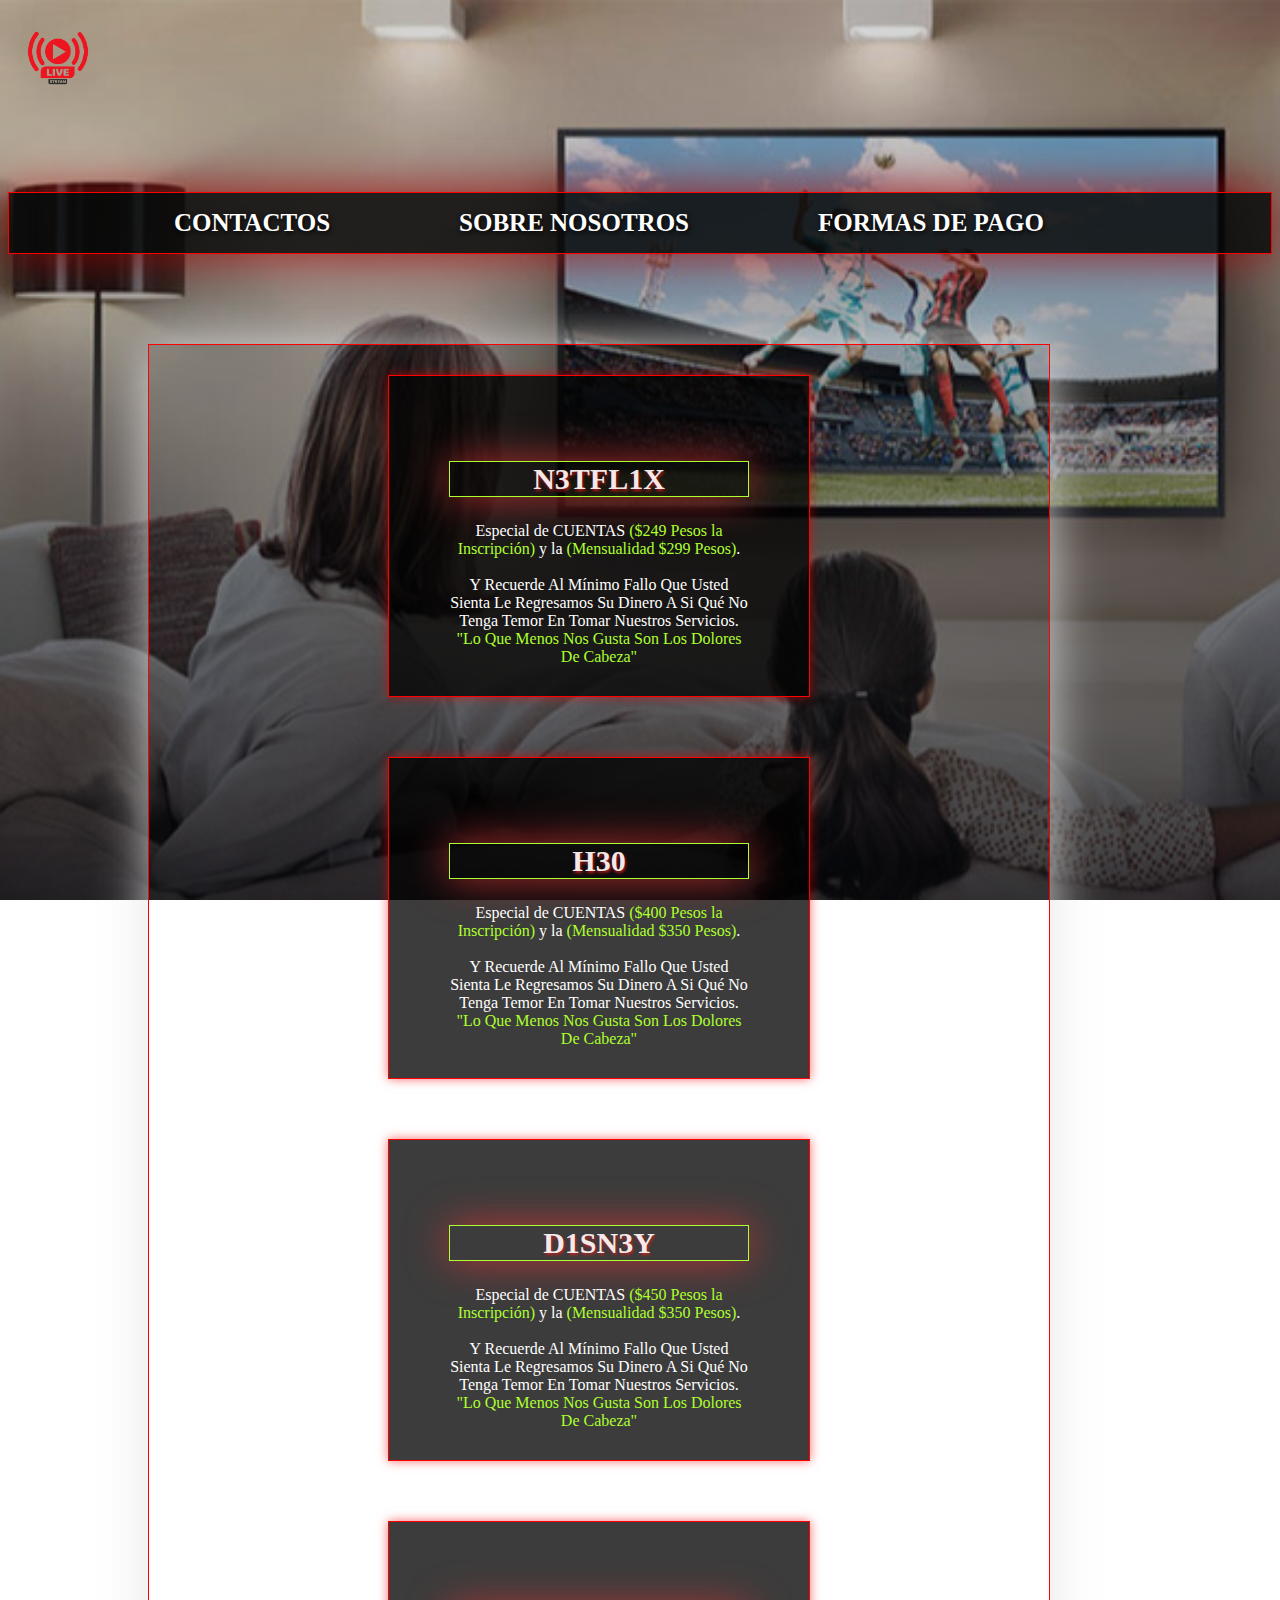
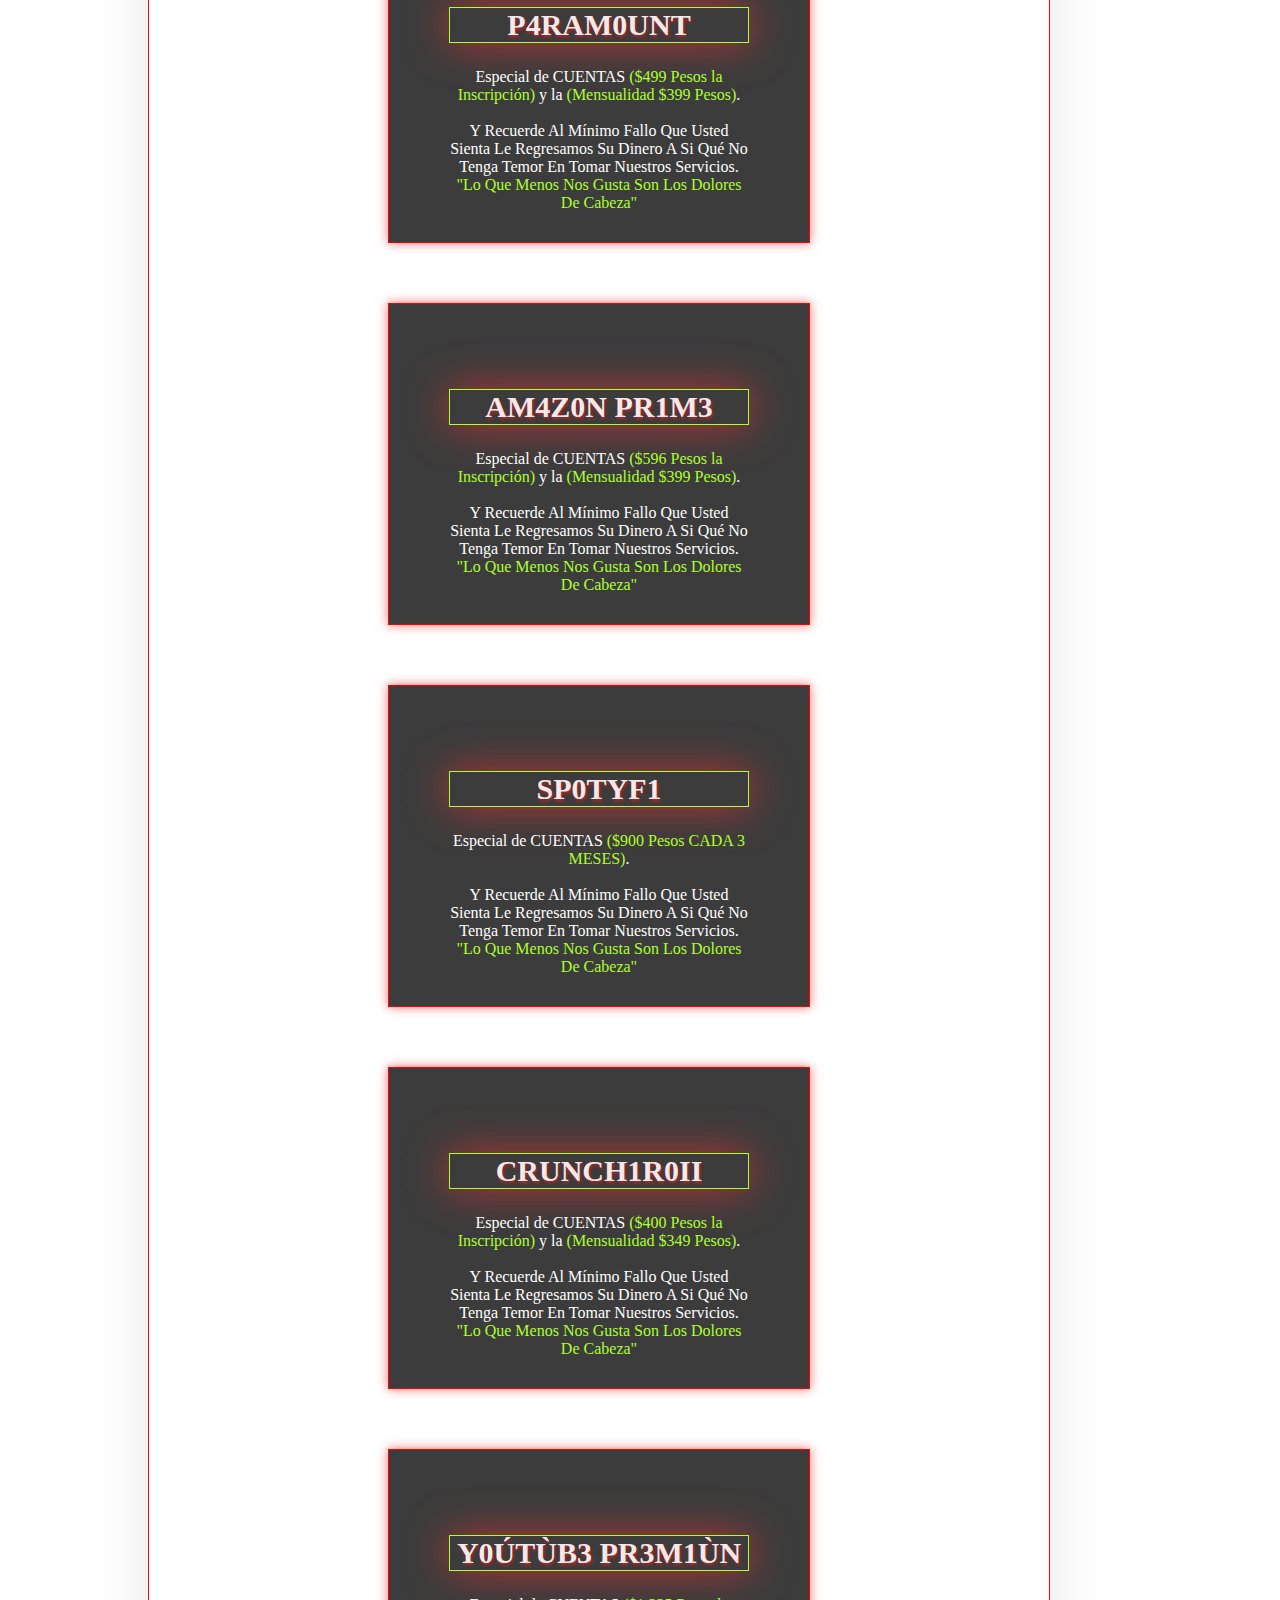
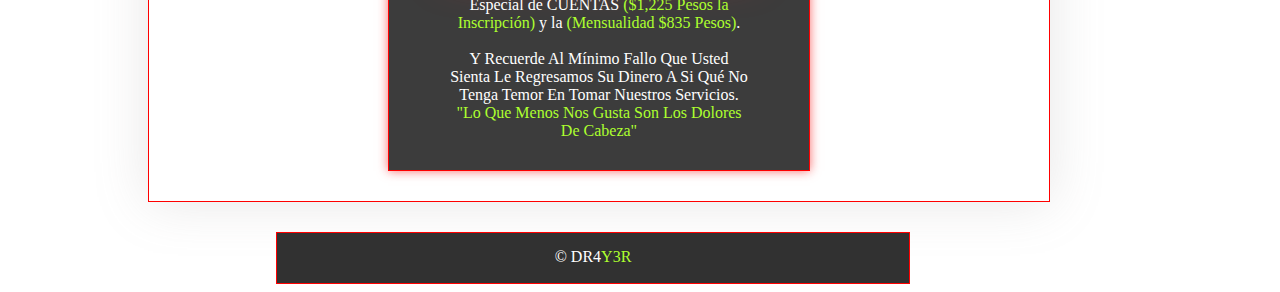
==== index.html @ 32d729c8 "Add files via upload" ====
<!DOCTYPE html>
<html lang="en">

<head>
    <meta charset="UTF-8">
    <meta http-equiv="X-UA-Compatible" content="IE=edge">
    <meta name="viewport" content="width=device-width, initial-scale=1.0">
    <title>SERVICIOS-RD</title>
    <link rel="stylesheet" href="style.css">
    <link rel="icon" href="./IMG/Favicons/favo1.png">
</head>

<body>

   
    <img src="./IMG/logo/logo.png" alt="logo" width="100    px" class="logo">
    <nav class="menu">
       
        <ul>
            
            <a href="">
                <li>CONTACTOS</li>
            </a>
            <a href="">
                <li>SOBRE NOSOTROS</li>
            </a>
            <a href="">
                <li>FORMAS DE PAGO</li>
            </a>
        </ul>
    </nav>



    <section id="servicios">

        <div class="one">
            <h2 class="titulos">N3TFL1X</h2>

            <p class="todos">



                Especial de CUENTAS  <span class="verde">($249 Pesos la Inscripción)</span> y la <span class="verde">(Mensualidad $299 Pesos)</span>. <br> <br>     

                Y Recuerde Al Mínimo Fallo Que Usted Sienta Le Regresamos Su Dinero A Si Qué No Tenga Temor En Tomar
                Nuestros Servicios. <span class="verde">"Lo Que Menos Nos Gusta Son Los Dolores De Cabeza"</span></p>
        </div>


        <div class="one">

            <h2 class="titulos">H30</h2>

            
            <p class="todos">



                Especial de CUENTAS  <span class="verde">($400 Pesos la Inscripción)</span> y la <span class="verde">(Mensualidad $350 Pesos)</span>. <br> <br>     

                Y Recuerde Al Mínimo Fallo Que Usted Sienta Le Regresamos Su Dinero A Si Qué No Tenga Temor En Tomar
                Nuestros Servicios. <span class="verde">"Lo Que Menos Nos Gusta Son Los Dolores De Cabeza"</span></p>
        </div>

        <div class="one">

            <h2 class="titulos">D1SN3Y</h2>
            
            <p class="todos">



                Especial de CUENTAS  <span class="verde">($450 Pesos la Inscripción)</span> y la <span class="verde">(Mensualidad $350 Pesos)</span>. <br> <br>     

                Y Recuerde Al Mínimo Fallo Que Usted Sienta Le Regresamos Su Dinero A Si Qué No Tenga Temor En Tomar
                Nuestros Servicios. <span class="verde">"Lo Que Menos Nos Gusta Son Los Dolores De Cabeza"</span></p>
        </div>

        <div class="one">

            <h2 class="titulos">P4RAM0UNT</h2>
            
            <p class="todos">



                Especial de CUENTAS  <span class="verde">($499 Pesos la Inscripción)</span> y la <span class="verde">(Mensualidad $399 Pesos)</span>. <br> <br>     

                Y Recuerde Al Mínimo Fallo Que Usted Sienta Le Regresamos Su Dinero A Si Qué No Tenga Temor En Tomar
                Nuestros Servicios. <span class="verde">"Lo Que Menos Nos Gusta Son Los Dolores De Cabeza"</span></p>
        </div>

        <div class="one">

            <h2 class="titulos">AM4Z0N PR1M3</h2>
            
            <p class="todos">



                Especial de CUENTAS  <span class="verde">($596 Pesos la Inscripción)</span> y la <span class="verde">(Mensualidad $399 Pesos)</span>. <br> <br>     

                Y Recuerde Al Mínimo Fallo Que Usted Sienta Le Regresamos Su Dinero A Si Qué No Tenga Temor En Tomar
                Nuestros Servicios. <span class="verde">"Lo Que Menos Nos Gusta Son Los Dolores De Cabeza"</span></p>
        </div>

        <div class="one">

            <h2 class="titulos">SP0TYF1</h2>
           
            <p class="todos">



                Especial de CUENTAS  <span class="verde">($900 Pesos  CADA 3 MESES)</span>. <br> <br>     

                Y Recuerde Al Mínimo Fallo Que Usted Sienta Le Regresamos Su Dinero A Si Qué No Tenga Temor En Tomar
                Nuestros Servicios. <span class="verde">"Lo Que Menos Nos Gusta Son Los Dolores De Cabeza"</span></p>
        </div>

        <div class="one">

            <h2 class="titulos">CRUNCH1R0II</h2>
            
            <p class="todos">



                Especial de CUENTAS  <span class="verde">($400 Pesos la Inscripción)</span> y la <span class="verde">(Mensualidad $349 Pesos)</span>. <br> <br>     

                Y Recuerde Al Mínimo Fallo Que Usted Sienta Le Regresamos Su Dinero A Si Qué No Tenga Temor En Tomar
                Nuestros Servicios. <span class="verde">"Lo Que Menos Nos Gusta Son Los Dolores De Cabeza"</span></p>
        </div>

        <div class="one">

            <h2 class="titulos">Y0ÚTÙB3 PR3M1ÙN</h2>
            
            <p class="todos">



                Especial de CUENTAS  <span class="verde">($1,225 Pesos la Inscripción)</span> y la <span class="verde">(Mensualidad $835 Pesos)</span>. <br> <br>     

                Y Recuerde Al Mínimo Fallo Que Usted Sienta Le Regresamos Su Dinero A Si Qué No Tenga Temor En Tomar
                Nuestros Servicios. <span class="verde">"Lo Que Menos Nos Gusta Son Los Dolores De Cabeza"</span></p>
        </div>






        </div>

    </section>

    <footer>

        <p class="foot">&#169; DR4<span class="verde">Y3R</span></p>

    </footer>





</body>

</html>
---- style.css ----
body {
    background: linear-gradient(rgba(5, 7, 12, 0.15), rgba(5, 7, 12, 0.70)),
        url(./IMG/wallpapers/fondo2.jpg);
    background-repeat: no-repeat;
    background-size: 100%;
    background-attachment: fixed;
    background-size: cover;

}

/*CONTROL DEL LOGO*/

.logo {
    margin-left: 0px;

}
/*FIN CONTROL DEL LOGO*/



/* AREA DEL MENU */

.menu {
    border: 1px solid red;
    
    margin-top: 80px;
    background-color: rgba(8, 8, 8, 0.836);
    box-shadow: 0px 0px 50px rgba(163, 4, 4, 0.849);
}

a {
    color: white;
    text-shadow: 1px 2px 5px black;
    text-decoration: none;

}

.menu li {
    text-align: center;
    text-decoration: none;
    display: inline-block;
    padding: 10px;
    margin-left: 140px;
    font-size: 30px;
    font-weight: bold;


}

ul {

    text-decoration: none;
}

/* FIN AREA DEL MENU */






/*AREA DE SERVICIOS*/

#servicios {
    border: 1px solid red;
    width: 1000px;
    margin-left: 200px;
    margin-top: 90px;
    overflow: hidden;
    text-align: center;
    box-shadow: 0px 0px 50px rgba(228, 227, 227, 0.89);
    

}

.titulos {
    color: rgba(252, 246, 246, 0.959);
    font-size: 30px;

   
    border: 1px solid white;
    text-align: center;
    border-color: greenyellow;
    box-shadow:0px 0px 40px rgba(199, 52, 52, 0.89) ;
   

    text-shadow: 1px 2px 3px rgba(221, 28, 28, 0.822);
    font-weight: bold;
}


.one {
    display: flexbox;
    border: 1px solid red;
    width: 300px;
    height: 200px;
    margin: 30px;
    display: inline-block;
    padding: 60px;
    background-color: rgba(3, 3, 3, 0.774);
    box-shadow: 0px 0px 10px rgba(245, 0, 0, 0.575);
}

/*FIN AREA DE SERVICIOS*/




/*PARRAFOS*/

.todos {
    color: white;
    cursor: pointer;
}

/*FIN PARRAFOS*/



/* SPANES DE PARAFFOS DE PRECIOS */

.verde {
    color: greenyellow;
}


/*FIN SPANES DE PARAFFOS DE PRECIOS */




/*FOOTER*/
footer {
    border: 1px solid red;
    margin-top: 50px;
    text-align: center;
    background-color: rgba(8, 8, 8, 0.836);
    width: 50%;
    height: 50px;
    margin: auto;
}

.foot {
    color: white;
}

/*FIN FOOTER*/




/*HOVERS*/
a :hover {
    color: white;
    text-shadow: 1px 2px 5px rgba(196, 16, 16, 0.952);
    text-decoration: underline;

}

.todos :hover {
    text-shadow: 1px 2px 5px rgba(196, 16, 16, 0.952);
}

.one :hover {
    cursor: pointer;

}



/* FIN HOVERS*/



/*INICIO RESPONSIVE*/



    @media (max-width: 1282px) {
        .menu li {
            text-align: center;
            text-decoration: none;
            display: inline-block;
            padding: 0px;
            margin-left: 125px;
            font-size: 25px;
            font-weight: bold;
        
        
        }

        #servicios {
            border: 1px solid red;
            width: 900px;
            margin-left: 140px;
            margin-top: 90px;
            overflow: hidden;
            text-align: center;
            box-shadow: 0px 0px 50px rgba(228, 227, 227, 0.89);
            
        
        }


        footer {
            border: 1px solid red;
            margin-top: 30px;
            text-align: center;
            background-color: rgba(8, 8, 8, 0.836);
            margin-right: 362px;
        }

        .foot {
            color: white;
            text-align: center;
            
            width: 80px;
            margin: auto ;
            margin-top: 15px;
            
        }
        

    /*RESPONSIVE 2 */

    @media (max-width: 1054px) {
        .menu li {
            text-align: center;
            text-decoration: none;
            display: inline-block;
            padding: 0px;
            margin-left: 110px;
            font-size: 20px;
            font-weight: bold;
        
        
        }

        #servicios {
            border: 1px solid red;
            width: 750px;
            margin-left: 140px;
            margin-top: 90px;
            overflow: hidden;
            text-align: center;
            box-shadow: 0px 0px 50px rgba(228, 227, 227, 0.89);
            
        
        }


        footer {
            border: 1px solid red;
            margin-top: 30px;
            text-align: center;
            background-color: rgba(8, 8, 8, 0.836);
            margin-right: 256px;
        }

        .foot {
            color: white;
            text-align: center;
            
            width: 80px;
            margin: auto ;
            margin-top: 15px;
            
        }
        
        


        /*RESPONSIVE 3 */
        @media (max-width: 898px) {

            .menu li {
                text-align: center;
                text-decoration: none;
                display: inline-block;
                padding: 0px;
                margin-left: 100px;
                font-size: 15px;
                font-weight: bold;
            
            
            }
    
            #servicios {
                border: 1px solid red;
                width: 500px;
                margin-left: 180px;
                margin-top: 90px;
                overflow: hidden;
                text-align: center;
                box-shadow: 0px 0px 50px rgba(228, 227, 227, 0.89);
                
            
            }
    
    
            footer {
                border: 1px solid red;
                margin-top: 30px;
                text-align: center;
                background-color: rgba(8, 8, 8, 0.836);
                margin-right: 220px;
            }
    
            .foot {
                color: white;
                text-align: center;
                
                width: 80px;
                margin: auto ;
                margin-top: 15px;
                
            }

            /*RESPONSIVE 4 */

        @media (max-width: 734px) {

        


            .menu li {
                text-align: center;
                text-decoration: none;
                display: inline-block;
                padding: 0px;
                margin-left: 70px;
                font-size: 15px;
                font-weight: bold;
            
            
            }
    
            #servicios {
                border: 1px solid red;
                width: 500px;
                margin-left: 120px;
                margin-top: 90px;
                overflow: hidden;
                text-align: center;
                box-shadow: 0px 0px 50px rgba(228, 227, 227, 0.89);
                
            
            }
    
    
            footer {
                border: 1px solid red;
                margin-top: 30px;
                text-align: center;
                background-color: rgba(8, 8, 8, 0.836);
                margin-right: 157px;
            }
    
            .foot {
                color: white;
                text-align: center;
                
                width: 80px;
                margin: auto ;
                margin-top: 15px;
                
            }
            


            
     /*RESPONSIVE 5 */

     @media (max-width: 650px) {

        


        .menu li {
            text-align: center;
            text-decoration: none;
            display: inline-block;
            padding: 0px;
            margin-left: 80px;
            font-size: 10px;
            
            font-weight: bold;
        
        
        }

        #servicios {
            border: 1px solid red;
            width: 500px;
            margin-left: 67px;
            margin-top: 90px;
            overflow: hidden;
            text-align: center;
            box-shadow: 0px 0px 50px rgba(228, 227, 227, 0.89);
            
        
        }


        footer {
            border: 1px solid red;
            margin-top: 30px;
            text-align: center;
            background-color: rgba(8, 8, 8, 0.836);
            margin-right: 157px;
        }

        .foot {
            color: white;
            text-align: center;
            
            width: 80px;
            margin: auto ;
            margin-top: 15px;
            
        }

        /*RESPONSIVE 6 */

     @media (max-width: 582px) {

        


        .menu li {
            text-align: center;
            text-decoration: none;
            display: inline-block;
            padding: 0px;
            margin-left: 60px;
            font-size: 10px;
            
            font-weight: bold;
        
        
        }

        #servicios {
            border: 1px solid red;
            width: 500px;
            margin-left: 30px;
            margin-top: 90px;
            overflow: hidden;
            text-align: center;
            box-shadow: 0px 0px 50px rgba(228, 227, 227, 0.89);
            
        
        }


        footer {
            border: 1px solid red;
            margin-top: 30px;
            text-align: center;
            background-color: rgba(8, 8, 8, 0.836);
            margin-right: 132px;
        }

        .foot {
            color: white;
            text-align: center;
            
            width: 80px;
            margin: auto ;
            margin-top: 15px;
            
        }


        /*RESPONSIVE 7 */

     @media (max-width: 542px) {

        


        .menu li {
            text-align: center;
            text-decoration: none;
            display: inline-block;
            padding: 0px;
            margin-left: 50px;
            font-size: 10px;
            
            font-weight: bold;
        
        
        }

        #servicios {
            border: none;
            width: 350px;
            margin-left: 89px;
            margin-top: 90px;
            overflow: hidden;
            text-align: center;
            box-shadow: 0px 0px 50px rgba(228, 227, 227, 0.89);
            
        
        }

        .titulos {
            
            font-size: 15px;
        
           
        
        }
        
        
        .one {
            display: flexbox;
            border: 1px solid red;
            width: 200px;
            height: 100px;
            margin: 5px;
            
            
            display: inline-block;
            padding: 60px;
            background-color: rgba(3, 3, 3, 0.774);
            box-shadow: 0px 0px 10px rgba(245, 0, 0, 0.575);
            font-size: 10px;
        }










        footer {
            border: 1px solid red;
            margin-top: 30px;
            text-align: center;
            background-color: rgba(8, 8, 8, 0.836);
            margin-right: 127px;
               }

        .foot {
            color: white;
            text-align: center;
            
            width: 80px;
            margin: auto ;
            margin-top: 15px;
            
        }



            /*RESPONSIVE 8 */

     @media (max-width: 462px) {

        


        .menu li {
            text-align: center;
            text-decoration: none;
            display: block;
            padding: 0px;
            margin-left: 0px;
            font-size: 15px;
            
            font-weight: bold;
        
        
        }

        #servicios {
            border: none;
            width: 350px;
            margin-left: 66px;
            margin-top: 90px;
            overflow: hidden;
            text-align: center;
            box-shadow: 0px 0px 50px rgba(228, 227, 227, 0.89);
            
        
        }

        .titulos {
            
            font-size: 15px;
        
           
        
        }
        
        
        .one {
            display: flexbox;
            border: 1px solid red;
            width: 200px;
            height: 100px;
            margin: 5px;
            
            
            display: inline-block;
            padding: 60px;
            background-color: rgba(3, 3, 3, 0.774);
            box-shadow: 0px 0px 10px rgba(245, 0, 0, 0.575);
            font-size: 10px;
        }










        footer {
            border: 1px solid red;
            margin-top: 30px;
            text-align: center;
            background-color: rgba(8, 8, 8, 0.836);
            margin-right: 91px;
               }

        .foot {
            color: white;
            text-align: center;
            
            width: 80px;
            margin: auto ;
            margin-top: 15px;
            
        }


        
            /*RESPONSIVE 9 */

     @media (max-width: 356px) {


        
        .menu  {
           border: none;
           margin-right: 35px;
          box-shadow: none;
          background-color: transparent;
            
           width: 100;
        
        
        }

        


        .menu li {
            text-align: center;
            text-decoration: none;
            display: block;
            padding: 0px;
            margin-left: 5px;
            font-size: 15px;
            
            font-weight: bold;
        
        
        }

        #servicios {
            border: none;
            width: 350px;
            margin-left: -6px;
            margin-top: 90px;
            overflow: hidden;
            text-align: center;
            box-shadow: 0px 0px 50px rgba(228, 227, 227, 0.89);
            
        
        }

        .titulos {
            
            font-size: 15px;
        
           
        
        }
        
        
        .one {
            display: flexbox;
            border: 1px solid red;
            width: 200px;
            height: 100px;
            margin: 5px;
            
            
            display: inline-block;
            padding: 60px;
            background-color: rgba(3, 3, 3, 0.774);
            box-shadow: 0px 0px 10px rgba(245, 0, 0, 0.575);
            font-size: 10px;
        }










        footer {
            border: 1px solid red;
            margin-top: 30px;
            text-align: center;
            background-color: rgba(8, 8, 8, 0.836);
            margin-right: 76px;
               }

        .foot {
            color: white;
            text-align: center;
            
            width: 80px;
            margin: auto ;
            margin-top: 15px;
            
        }




















        }
















/*FIN RESPONSIVE*/
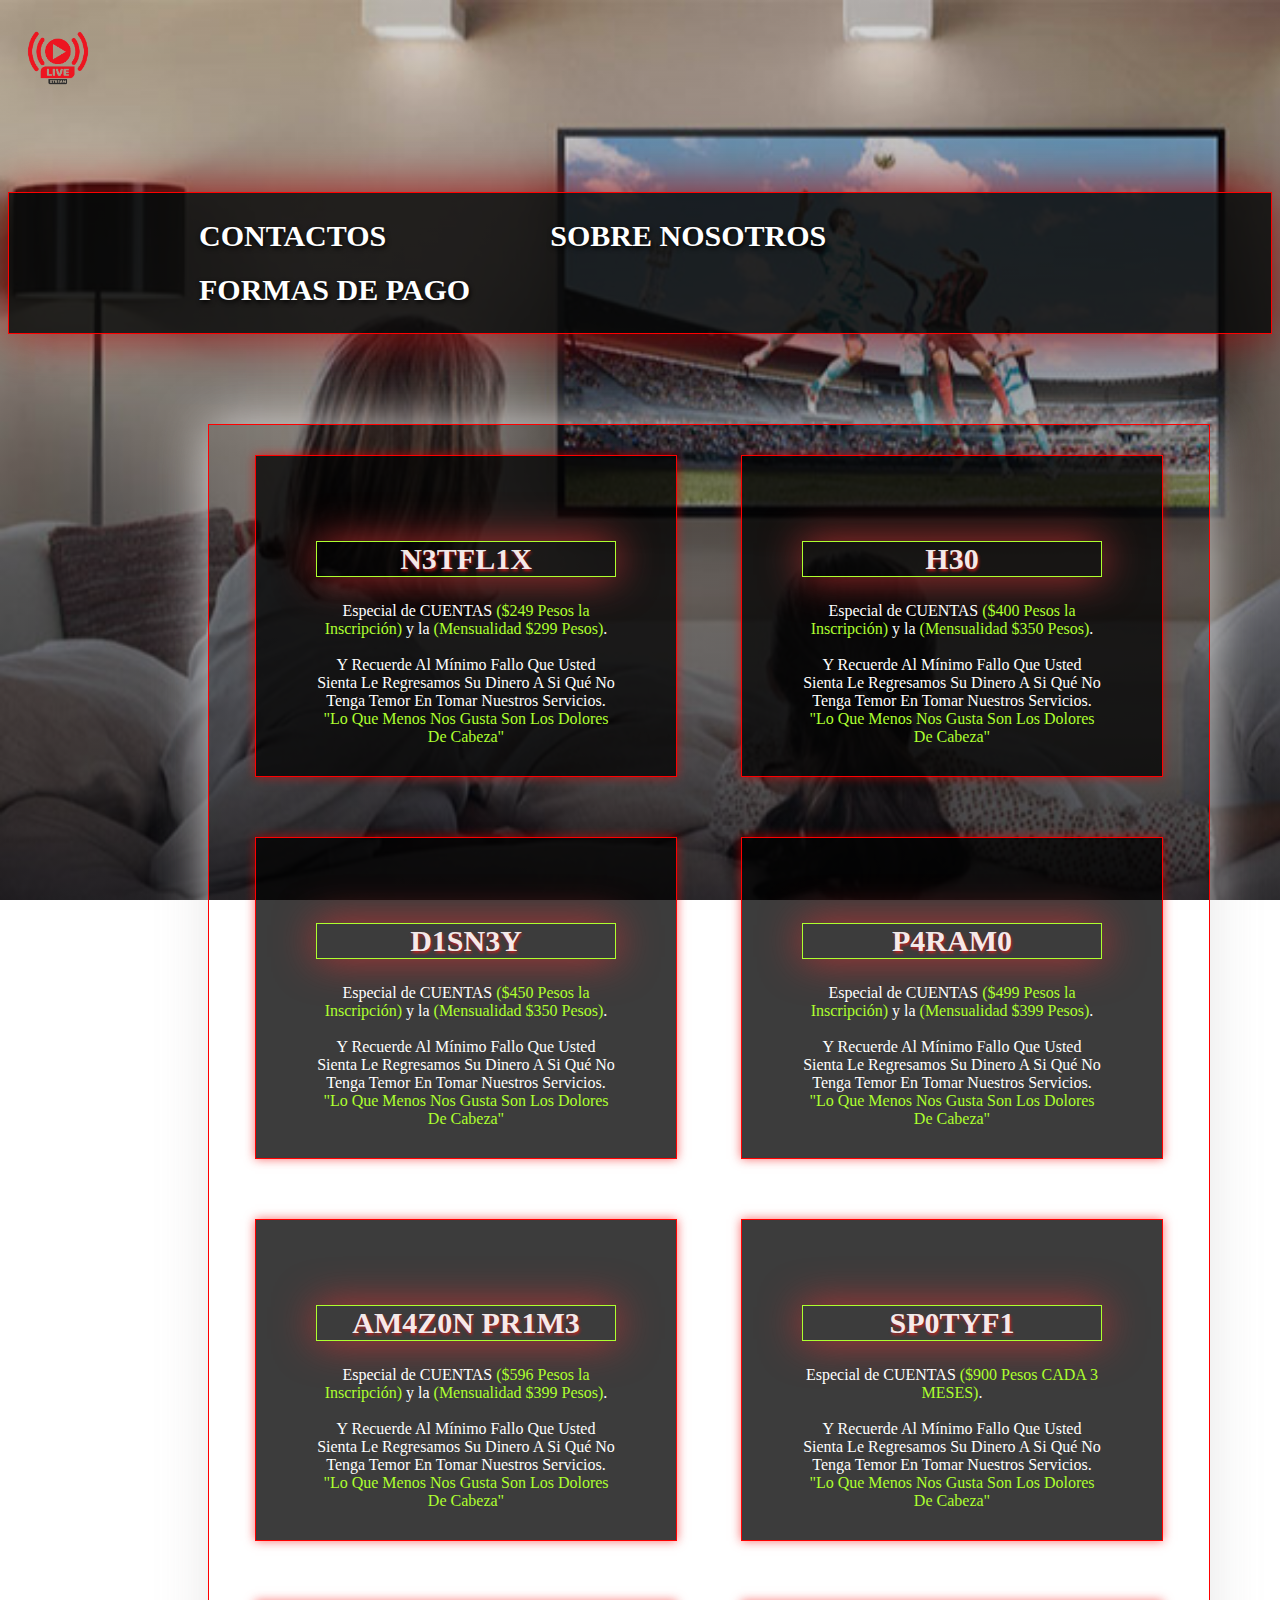
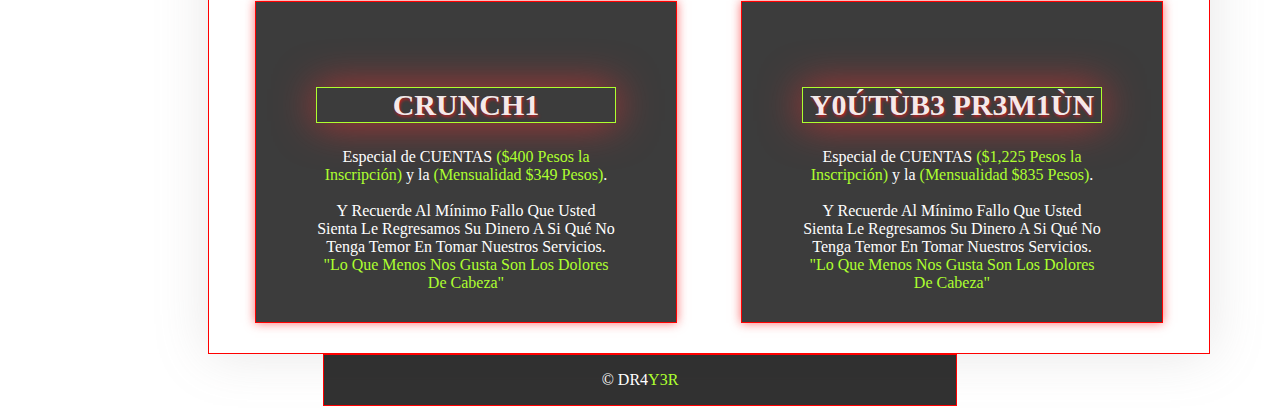
==== commit adc9dad4: "Add files via upload" ====
--- a/index.html
+++ b/index.html
@@ -12,12 +12,12 @@
 
 <body>
 
-   
+
     <img src="./IMG/logo/logo.png" alt="logo" width="100    px" class="logo">
     <nav class="menu">
-       
+
         <ul>
-            
+
             <a href="">
                 <li>CONTACTOS</li>
             </a>
@@ -41,7 +41,8 @@
 
 
 
-                Especial de CUENTAS  <span class="verde">($249 Pesos la Inscripción)</span> y la <span class="verde">(Mensualidad $299 Pesos)</span>. <br> <br>     
+                Especial de CUENTAS <span class="verde">($249 Pesos la Inscripción)</span> y la <span
+                    class="verde">(Mensualidad $299 Pesos)</span>. <br> <br>
 
                 Y Recuerde Al Mínimo Fallo Que Usted Sienta Le Regresamos Su Dinero A Si Qué No Tenga Temor En Tomar
                 Nuestros Servicios. <span class="verde">"Lo Que Menos Nos Gusta Son Los Dolores De Cabeza"</span></p>
@@ -52,12 +53,13 @@
 
             <h2 class="titulos">H30</h2>
 
-            
+
             <p class="todos">
 
 
 
-                Especial de CUENTAS  <span class="verde">($400 Pesos la Inscripción)</span> y la <span class="verde">(Mensualidad $350 Pesos)</span>. <br> <br>     
+                Especial de CUENTAS <span class="verde">($400 Pesos la Inscripción)</span> y la <span
+                    class="verde">(Mensualidad $350 Pesos)</span>. <br> <br>
 
                 Y Recuerde Al Mínimo Fallo Que Usted Sienta Le Regresamos Su Dinero A Si Qué No Tenga Temor En Tomar
                 Nuestros Servicios. <span class="verde">"Lo Que Menos Nos Gusta Son Los Dolores De Cabeza"</span></p>
@@ -66,12 +68,13 @@
         <div class="one">
 
             <h2 class="titulos">D1SN3Y</h2>
-            
+
             <p class="todos">
 
 
 
-                Especial de CUENTAS  <span class="verde">($450 Pesos la Inscripción)</span> y la <span class="verde">(Mensualidad $350 Pesos)</span>. <br> <br>     
+                Especial de CUENTAS <span class="verde">($450 Pesos la Inscripción)</span> y la <span
+                    class="verde">(Mensualidad $350 Pesos)</span>. <br> <br>
 
                 Y Recuerde Al Mínimo Fallo Que Usted Sienta Le Regresamos Su Dinero A Si Qué No Tenga Temor En Tomar
                 Nuestros Servicios. <span class="verde">"Lo Que Menos Nos Gusta Son Los Dolores De Cabeza"</span></p>
@@ -79,13 +82,14 @@
 
         <div class="one">
 
-            <h2 class="titulos">P4RAM0UNT</h2>
-            
+            <h2 class="titulos">P4RAM0</h2>
+
             <p class="todos">
 
 
 
-                Especial de CUENTAS  <span class="verde">($499 Pesos la Inscripción)</span> y la <span class="verde">(Mensualidad $399 Pesos)</span>. <br> <br>     
+                Especial de CUENTAS <span class="verde">($499 Pesos la Inscripción)</span> y la <span
+                    class="verde">(Mensualidad $399 Pesos)</span>. <br> <br>
 
                 Y Recuerde Al Mínimo Fallo Que Usted Sienta Le Regresamos Su Dinero A Si Qué No Tenga Temor En Tomar
                 Nuestros Servicios. <span class="verde">"Lo Que Menos Nos Gusta Son Los Dolores De Cabeza"</span></p>
@@ -94,12 +98,13 @@
         <div class="one">
 
             <h2 class="titulos">AM4Z0N PR1M3</h2>
-            
+
             <p class="todos">
 
 
 
-                Especial de CUENTAS  <span class="verde">($596 Pesos la Inscripción)</span> y la <span class="verde">(Mensualidad $399 Pesos)</span>. <br> <br>     
+                Especial de CUENTAS <span class="verde">($596 Pesos la Inscripción)</span> y la <span
+                    class="verde">(Mensualidad $399 Pesos)</span>. <br> <br>
 
                 Y Recuerde Al Mínimo Fallo Que Usted Sienta Le Regresamos Su Dinero A Si Qué No Tenga Temor En Tomar
                 Nuestros Servicios. <span class="verde">"Lo Que Menos Nos Gusta Son Los Dolores De Cabeza"</span></p>
@@ -108,12 +113,12 @@
         <div class="one">
 
             <h2 class="titulos">SP0TYF1</h2>
-           
+
             <p class="todos">
 
 
 
-                Especial de CUENTAS  <span class="verde">($900 Pesos  CADA 3 MESES)</span>. <br> <br>     
+                Especial de CUENTAS <span class="verde">($900 Pesos CADA 3 MESES)</span>. <br> <br>
 
                 Y Recuerde Al Mínimo Fallo Que Usted Sienta Le Regresamos Su Dinero A Si Qué No Tenga Temor En Tomar
                 Nuestros Servicios. <span class="verde">"Lo Que Menos Nos Gusta Son Los Dolores De Cabeza"</span></p>
@@ -121,13 +126,14 @@
 
         <div class="one">
 
-            <h2 class="titulos">CRUNCH1R0II</h2>
-            
+            <h2 class="titulos">CRUNCH1</h2>
+
             <p class="todos">
 
 
 
-                Especial de CUENTAS  <span class="verde">($400 Pesos la Inscripción)</span> y la <span class="verde">(Mensualidad $349 Pesos)</span>. <br> <br>     
+                Especial de CUENTAS <span class="verde">($400 Pesos la Inscripción)</span> y la <span
+                    class="verde">(Mensualidad $349 Pesos)</span>. <br> <br>
 
                 Y Recuerde Al Mínimo Fallo Que Usted Sienta Le Regresamos Su Dinero A Si Qué No Tenga Temor En Tomar
                 Nuestros Servicios. <span class="verde">"Lo Que Menos Nos Gusta Son Los Dolores De Cabeza"</span></p>
@@ -136,12 +142,13 @@
         <div class="one">
 
             <h2 class="titulos">Y0ÚTÙB3 PR3M1ÙN</h2>
-            
+
             <p class="todos">
 
 
 
-                Especial de CUENTAS  <span class="verde">($1,225 Pesos la Inscripción)</span> y la <span class="verde">(Mensualidad $835 Pesos)</span>. <br> <br>     
+                Especial de CUENTAS <span class="verde">($1,225 Pesos la Inscripción)</span> y la <span
+                    class="verde">(Mensualidad $835 Pesos)</span>. <br> <br>
 
                 Y Recuerde Al Mínimo Fallo Que Usted Sienta Le Regresamos Su Dinero A Si Qué No Tenga Temor En Tomar
                 Nuestros Servicios. <span class="verde">"Lo Que Menos Nos Gusta Son Los Dolores De Cabeza"</span></p>
--- a/style.css
+++ b/style.css
@@ -14,6 +14,7 @@
     margin-left: 0px;
 
 }
+
 /*FIN CONTROL DEL LOGO*/
 
 
@@ -22,7 +23,7 @@
 
 .menu {
     border: 1px solid red;
-    
+
     margin-top: 80px;
     background-color: rgba(8, 8, 8, 0.836);
     box-shadow: 0px 0px 50px rgba(163, 4, 4, 0.849);
@@ -69,7 +70,7 @@
     overflow: hidden;
     text-align: center;
     box-shadow: 0px 0px 50px rgba(228, 227, 227, 0.89);
-    
+
 
 }
 
@@ -77,12 +78,12 @@
     color: rgba(252, 246, 246, 0.959);
     font-size: 30px;
 
-   
+
     border: 1px solid white;
     text-align: center;
     border-color: greenyellow;
-    box-shadow:0px 0px 40px rgba(199, 52, 52, 0.89) ;
-   
+    box-shadow: 0px 0px 40px rgba(199, 52, 52, 0.89);
+
 
     text-shadow: 1px 2px 3px rgba(221, 28, 28, 0.822);
     font-weight: bold;
@@ -176,602 +177,142 @@
 
 
 
-    @media (max-width: 1282px) {
-        .menu li {
-            text-align: center;
-            text-decoration: none;
-            display: inline-block;
-            padding: 0px;
-            margin-left: 125px;
-            font-size: 25px;
-            font-weight: bold;
+@media (max-width: 286px) {
+
+ 
+    
+    .menu {
+        text-align: center;
+        text-decoration: none;
+        display: none;
+        padding: 0px;
+        margin-left: 0auto;
+        width: 50px;
+        margin-top: 150px;
+        font-size: 25px;
+        font-weight: bold;
+
+
+    }
+
+    .menu li {
+        text-align: center;
+        text-decoration: none;
+        display: none;
+        padding: 0px;
+        margin-left: auto;
+        font-size: 10px;
+        font-weight: bold;
+
+
+    }
+
+
+
+    #servicios {
+        border: 1px solid red;
+        width: 200px;
+        margin-left: 37px;
+        margin-top: 90px;
+        overflow: hidden;
+        text-align: center;
+        box-shadow: 0px 0px 50px rgba(228, 227, 227, 0.89);
+    
+    
+    }
+    
+    .titulos {
+        color: rgba(252, 246, 246, 0.959);
+        font-size: 10px;
+        width: 50px;
+        border: 1px solid white;
+        text-align: center;
+        border-color: greenyellow;
+        box-shadow: 0px 0px 40px rgba(199, 52, 52, 0.89);
+        text-shadow: 1px 2px 3px rgba(221, 28, 28, 0.822);
+        font-weight: bold;
+        margin-left: 14px;
+    }
+    
+    
+    .one {
+        display: flexbox;
+        border: 1px solid red;
+        font-size: 10px;
+        width: 80px;
+        height: 250px;
         
+        display: inline-block;
+        padding: 20px;
+        background-color: rgba(3, 3, 3, 0.774);
+        box-shadow: 0px 0px 10px rgba(245, 0, 0, 0.575);
+    }
+
+    footer {
+        border: 1px solid red;
+        margin-left:70px;
+        text-align: center;
+        background-color: rgba(8, 8, 8, 0.836);
+        width: 50%;
+        height: 50px;
+        margin-top: 10px;
         
-        }
-
-        #servicios {
-            border: 1px solid red;
-            width: 900px;
-            margin-left: 140px;
-            margin-top: 90px;
-            overflow: hidden;
-            text-align: center;
-            box-shadow: 0px 0px 50px rgba(228, 227, 227, 0.89);
-            
-        
-        }
-
-
-        footer {
-            border: 1px solid red;
-            margin-top: 30px;
-            text-align: center;
-            background-color: rgba(8, 8, 8, 0.836);
-            margin-right: 362px;
-        }
-
-        .foot {
-            color: white;
-            text-align: center;
-            
-            width: 80px;
-            margin: auto ;
-            margin-top: 15px;
-            
-        }
-        
-
-    /*RESPONSIVE 2 */
-
-    @media (max-width: 1054px) {
-        .menu li {
-            text-align: center;
-            text-decoration: none;
-            display: inline-block;
-            padding: 0px;
-            margin-left: 110px;
-            font-size: 20px;
-            font-weight: bold;
-        
-        
-        }
-
-        #servicios {
-            border: 1px solid red;
-            width: 750px;
-            margin-left: 140px;
-            margin-top: 90px;
-            overflow: hidden;
-            text-align: center;
-            box-shadow: 0px 0px 50px rgba(228, 227, 227, 0.89);
-            
-        
-        }
-
-
-        footer {
-            border: 1px solid red;
-            margin-top: 30px;
-            text-align: center;
-            background-color: rgba(8, 8, 8, 0.836);
-            margin-right: 256px;
-        }
-
-        .foot {
-            color: white;
-            text-align: center;
-            
-            width: 80px;
-            margin: auto ;
-            margin-top: 15px;
-            
-        }
-        
-        
-
-
-        /*RESPONSIVE 3 */
-        @media (max-width: 898px) {
-
-            .menu li {
-                text-align: center;
-                text-decoration: none;
-                display: inline-block;
-                padding: 0px;
-                margin-left: 100px;
-                font-size: 15px;
-                font-weight: bold;
-            
-            
-            }
-    
-            #servicios {
-                border: 1px solid red;
-                width: 500px;
-                margin-left: 180px;
-                margin-top: 90px;
-                overflow: hidden;
-                text-align: center;
-                box-shadow: 0px 0px 50px rgba(228, 227, 227, 0.89);
-                
-            
-            }
-    
-    
-            footer {
-                border: 1px solid red;
-                margin-top: 30px;
-                text-align: center;
-                background-color: rgba(8, 8, 8, 0.836);
-                margin-right: 220px;
-            }
-    
-            .foot {
-                color: white;
-                text-align: center;
-                
-                width: 80px;
-                margin: auto ;
-                margin-top: 15px;
-                
-            }
-
-            /*RESPONSIVE 4 */
-
-        @media (max-width: 734px) {
-
-        
-
-
-            .menu li {
-                text-align: center;
-                text-decoration: none;
-                display: inline-block;
-                padding: 0px;
-                margin-left: 70px;
-                font-size: 15px;
-                font-weight: bold;
-            
-            
-            }
-    
-            #servicios {
-                border: 1px solid red;
-                width: 500px;
-                margin-left: 120px;
-                margin-top: 90px;
-                overflow: hidden;
-                text-align: center;
-                box-shadow: 0px 0px 50px rgba(228, 227, 227, 0.89);
-                
-            
-            }
-    
-    
-            footer {
-                border: 1px solid red;
-                margin-top: 30px;
-                text-align: center;
-                background-color: rgba(8, 8, 8, 0.836);
-                margin-right: 157px;
-            }
-    
-            .foot {
-                color: white;
-                text-align: center;
-                
-                width: 80px;
-                margin: auto ;
-                margin-top: 15px;
-                
-            }
-            
-
-
-            
-     /*RESPONSIVE 5 */
-
-     @media (max-width: 650px) {
-
-        
-
-
-        .menu li {
-            text-align: center;
-            text-decoration: none;
-            display: inline-block;
-            padding: 0px;
-            margin-left: 80px;
-            font-size: 10px;
-            
-            font-weight: bold;
-        
-        
-        }
-
-        #servicios {
-            border: 1px solid red;
-            width: 500px;
-            margin-left: 67px;
-            margin-top: 90px;
-            overflow: hidden;
-            text-align: center;
-            box-shadow: 0px 0px 50px rgba(228, 227, 227, 0.89);
-            
-        
-        }
-
-
-        footer {
-            border: 1px solid red;
-            margin-top: 30px;
-            text-align: center;
-            background-color: rgba(8, 8, 8, 0.836);
-            margin-right: 157px;
-        }
-
-        .foot {
-            color: white;
-            text-align: center;
-            
-            width: 80px;
-            margin: auto ;
-            margin-top: 15px;
-            
-        }
-
-        /*RESPONSIVE 6 */
-
-     @media (max-width: 582px) {
-
-        
-
-
-        .menu li {
-            text-align: center;
-            text-decoration: none;
-            display: inline-block;
-            padding: 0px;
-            margin-left: 60px;
-            font-size: 10px;
-            
-            font-weight: bold;
-        
-        
-        }
-
-        #servicios {
-            border: 1px solid red;
-            width: 500px;
-            margin-left: 30px;
-            margin-top: 90px;
-            overflow: hidden;
-            text-align: center;
-            box-shadow: 0px 0px 50px rgba(228, 227, 227, 0.89);
-            
-        
-        }
-
-
-        footer {
-            border: 1px solid red;
-            margin-top: 30px;
-            text-align: center;
-            background-color: rgba(8, 8, 8, 0.836);
-            margin-right: 132px;
-        }
-
-        .foot {
-            color: white;
-            text-align: center;
-            
-            width: 80px;
-            margin: auto ;
-            margin-top: 15px;
-            
-        }
-
-
-        /*RESPONSIVE 7 */
-
-     @media (max-width: 542px) {
-
-        
-
-
-        .menu li {
-            text-align: center;
-            text-decoration: none;
-            display: inline-block;
-            padding: 0px;
-            margin-left: 50px;
-            font-size: 10px;
-            
-            font-weight: bold;
-        
-        
-        }
-
-        #servicios {
-            border: none;
-            width: 350px;
-            margin-left: 89px;
-            margin-top: 90px;
-            overflow: hidden;
-            text-align: center;
-            box-shadow: 0px 0px 50px rgba(228, 227, 227, 0.89);
-            
-        
-        }
-
-        .titulos {
-            
-            font-size: 15px;
-        
-           
-        
-        }
-        
-        
-        .one {
-            display: flexbox;
-            border: 1px solid red;
-            width: 200px;
-            height: 100px;
-            margin: 5px;
-            
-            
-            display: inline-block;
-            padding: 60px;
-            background-color: rgba(3, 3, 3, 0.774);
-            box-shadow: 0px 0px 10px rgba(245, 0, 0, 0.575);
-            font-size: 10px;
-        }
-
-
-
-
-
-
-
-
-
-
-        footer {
-            border: 1px solid red;
-            margin-top: 30px;
-            text-align: center;
-            background-color: rgba(8, 8, 8, 0.836);
-            margin-right: 127px;
-               }
-
-        .foot {
-            color: white;
-            text-align: center;
-            
-            width: 80px;
-            margin: auto ;
-            margin-top: 15px;
-            
-        }
-
-
-
-            /*RESPONSIVE 8 */
-
-     @media (max-width: 462px) {
-
-        
-
-
-        .menu li {
-            text-align: center;
-            text-decoration: none;
-            display: block;
-            padding: 0px;
-            margin-left: 0px;
-            font-size: 15px;
-            
-            font-weight: bold;
-        
-        
-        }
-
-        #servicios {
-            border: none;
-            width: 350px;
-            margin-left: 66px;
-            margin-top: 90px;
-            overflow: hidden;
-            text-align: center;
-            box-shadow: 0px 0px 50px rgba(228, 227, 227, 0.89);
-            
-        
-        }
-
-        .titulos {
-            
-            font-size: 15px;
-        
-           
-        
-        }
-        
-        
-        .one {
-            display: flexbox;
-            border: 1px solid red;
-            width: 200px;
-            height: 100px;
-            margin: 5px;
-            
-            
-            display: inline-block;
-            padding: 60px;
-            background-color: rgba(3, 3, 3, 0.774);
-            box-shadow: 0px 0px 10px rgba(245, 0, 0, 0.575);
-            font-size: 10px;
-        }
-
-
-
-
-
-
-
-
-
-
-        footer {
-            border: 1px solid red;
-            margin-top: 30px;
-            text-align: center;
-            background-color: rgba(8, 8, 8, 0.836);
-            margin-right: 91px;
-               }
-
-        .foot {
-            color: white;
-            text-align: center;
-            
-            width: 80px;
-            margin: auto ;
-            margin-top: 15px;
-            
-        }
-
-
-        
-            /*RESPONSIVE 9 */
-
-     @media (max-width: 356px) {
-
-
-        
-        .menu  {
-           border: none;
-           margin-right: 35px;
-          box-shadow: none;
-          background-color: transparent;
-            
-           width: 100;
-        
-        
-        }
-
-        
-
-
-        .menu li {
-            text-align: center;
-            text-decoration: none;
-            display: block;
-            padding: 0px;
-            margin-left: 5px;
-            font-size: 15px;
-            
-            font-weight: bold;
-        
-        
-        }
-
-        #servicios {
-            border: none;
-            width: 350px;
-            margin-left: -6px;
-            margin-top: 90px;
-            overflow: hidden;
-            text-align: center;
-            box-shadow: 0px 0px 50px rgba(228, 227, 227, 0.89);
-            
-        
-        }
-
-        .titulos {
-            
-            font-size: 15px;
-        
-           
-        
-        }
-        
-        
-        .one {
-            display: flexbox;
-            border: 1px solid red;
-            width: 200px;
-            height: 100px;
-            margin: 5px;
-            
-            
-            display: inline-block;
-            padding: 60px;
-            background-color: rgba(3, 3, 3, 0.774);
-            box-shadow: 0px 0px 10px rgba(245, 0, 0, 0.575);
-            font-size: 10px;
-        }
-
-
-
-
-
-
-
-
-
-
-        footer {
-            border: 1px solid red;
-            margin-top: 30px;
-            text-align: center;
-            background-color: rgba(8, 8, 8, 0.836);
-            margin-right: 76px;
-               }
-
-        .foot {
-            color: white;
-            text-align: center;
-            
-            width: 80px;
-            margin: auto ;
-            margin-top: 15px;
-            
-        }
-
-
-
-
-
-
-
-
-
-
-
-
-
-
-
-
-
-
-
-
-        }
-
-
-
-
-
-
-
-
-
-
-
-
-
-
-
-
-/*FIN RESPONSIVE*/+    }
+    
+    .foot {
+        color: white;
+        margin: 10px;
+    }
+
+
+      
+    .logo {
+        margin-left: 33px;
+        width: 200px;
+    }
+    
+    
+    
+
+         /*FIN RESPONSIVE*/
+
+                            }
+
+
+                                    
+
+
+
+
+
+
+
+
+
+
+
+
+
+
+
+
+
+
+
+
+
+
+
+
+
+
+
+
+
+
+
+
+
+
+
+                               